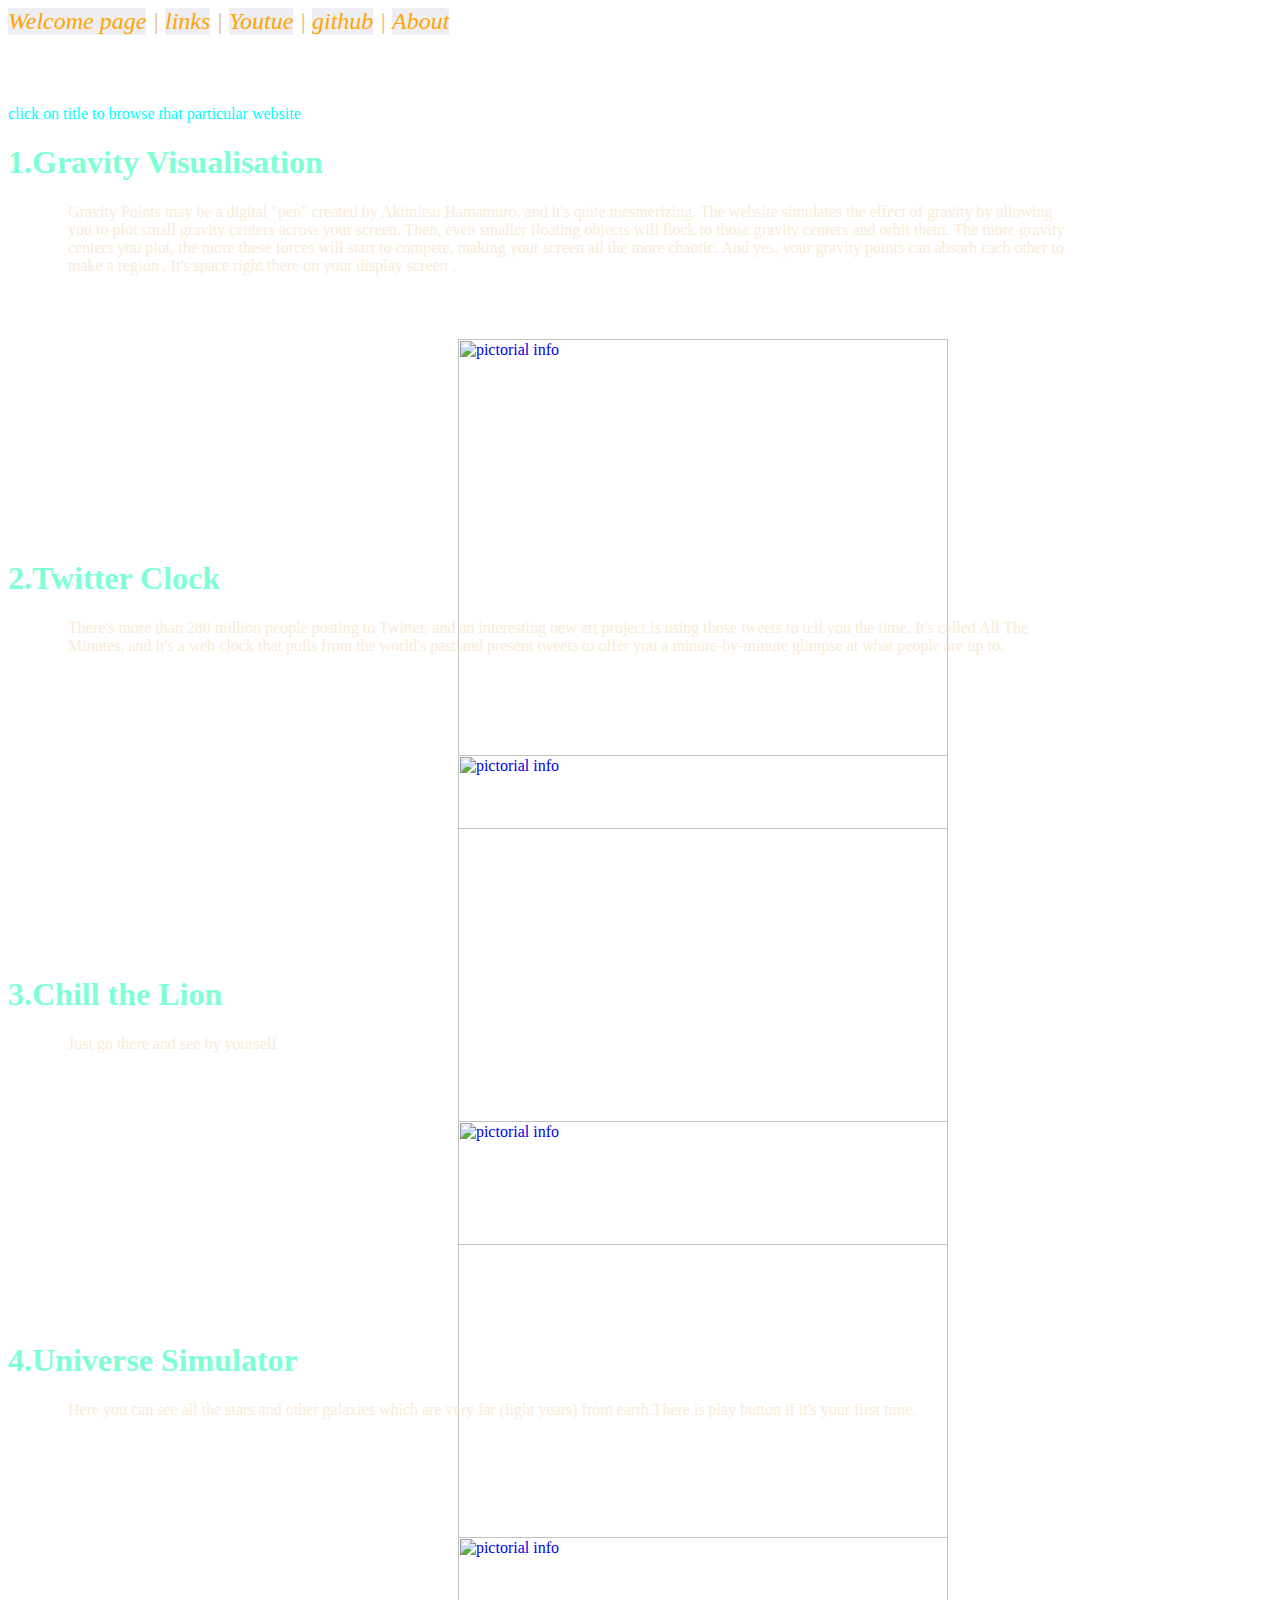
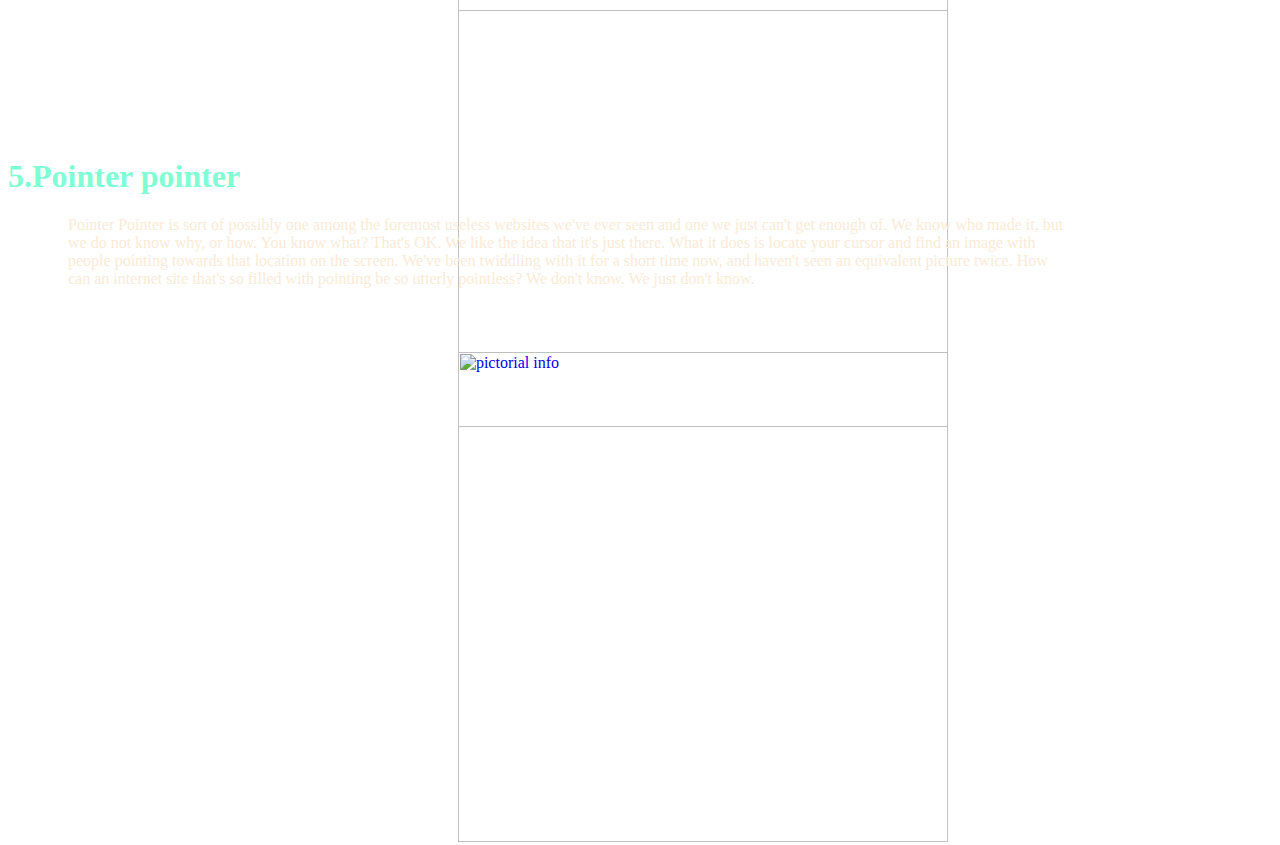
==== index2.html @ 0f93845f "Update index2.html" ====
<html>
<head>
  <meta chaset="UTF-8">
  <title>Best websites ever to time pass</title>
  <link rel="icon" type="image/png" href="blue.jpg"/>
<link rel="stylesheet" type="text/css" href="weblinks.css">
</head>
<body>
<nav class="first">
<I>

<a href="index.html">Welcome page</a>
|
<a href="#">links</a>
|
<a href="https://www.youtube.com/channel/UCvMXLm47z6agAc19Db-18Hg/videos?view_as=subscriber" target="_blank">Youtue</a>
|
<a href="https://github.com/grpnpraveen" target="_blank">github</a>
|
<a href="https://www.linkedin.com/in/gali-praveen-2754391b9/" target="_blank">About</a>
</nav>
<br><br><br>

</I>
    <p class="second">click on title to browse that particular website</p>
    
<div class="gravity">
                       <a href="https://codepen.io/akm2/full/rHIsa" target="_blank"> <h1>1.Gravity Visualisation</h1></a>
                        <p>Gravity Points may be a digital "pen" created by Akimitsu Hamamuro, and it's quite mesmerizing. The website simulates the effect of gravity by allowing you to plot small gravity centers across your screen. Then, even smaller floating objects will flock to those gravity centers and orbit them.
                    The more gravity centers you plot, the more these forces will start to compete, making your screen all the more chaotic. And yes, your gravity points can absorb each other to make a region . It's space right there on your display screen .
</p>
    </div>
  <div class="pic1"><a href="one.png" target="_blank"><img src="one.png" width="490px"   alt="pictorial info" ></a></div>
    
    
    <div class="twitter">
        <a href="http://alltheminutes.com/" target="_blank"><h1>2.Twitter Clock</h1></a><p>
                              There's more than 280 million people posting to Twitter, and an interesting new art project is using those tweets to tell you the time. It's called All The Minutes, and it's a web clock that pulls from the world's past and present tweets to offer you a minute-by-minute glimpse at what people are up to.
     </p></div> 
    <div class="pic2"><a href="two.png" target="_blank"><img src="two.png" width="490px"   alt="pictorial info" ></a></div>
    
<div class="lion">
    <a href="https://codepen.io/Yakudoo/full/YXxmYR/" target=_blank><h1>3.Chill the Lion</h1></a>
       <p>Just go there and see by yourself
    </p></div>
    <div class="pic3"><a href="four.png" target="_blank"><img src="four.png" width="490px"   alt="pictorial info" ></a></div>
    
  <div class="universe">
    <a href="https://stars.chromeexperiments.com/\" target="_blank"><h1>4.Universe Simulator</h1></a><p>Here you can see all the stars and other galaxies which are very far (light years) from earth.There is play button if it's your first time.  </p></div>  
    <div class="pic4"><a href="three.png" target="_blank"><img src="three.png" width="490px"   alt="pictorial info" ></a></div>
    
    <div class="pointer">
        <a href="https://pointerpointer.com/" target="_blank"><h1>5.Pointer pointer</h1></a><p> Pointer Pointer is sort of possibly one among the foremost useless websites we've ever seen and one we just can't get enough of.
We know who made it, but we do not know why, or how. You know what? That's OK. We like the idea that it's just there.
What it does is locate your cursor and find an image with people pointing towards that location on the screen. We've been twiddling with it for a short time now, and haven't seen an equivalent picture twice.
How can an internet site that's so filled with pointing be so utterly pointless? We don't know. We just don't know. </p></div>  
    
 <div class="pic5"><a href="five.png" target="_blank"><img src="five.png" width="490px"   alt="pictorial info" ></a></div>
    
</body>

</html>
---- weblinks.css ----
body{
    
    background-image:url('back.JPG');
    float:center;
    width:95%;
    
}
.pic1{
    padding-left: 37%;
    height:200px;
}
.pic2{
    padding-left: 37%;
    height:200px;
}
.pic3{
    padding-left: 37%;
    height:200px;
}
.pic4{
    padding-left: 37%;
    height:200px;
}
.pic5{
    padding-left: 37%;
    height:200px;
}
.first{
    
    font-size:x-large;
    color:burlywood;
}
.second{
    color:aqua;
    text-decoration:none;
    transition-property: font-size;
    transition-duration: 0.6s;
    transition-delay: 0.1s;
    margin-right: 320px;
}
.second:hover{
    color:antiquewhite;
    text-decoration: underline;
    font-size: 18px;
    
}
nav a{
    color:orange;
    text-decoration: none;
    display: inline-block;
    transition-property:font-size;
    transition-duration:0.3s ;
    transition-timing-function: linear;
    transition-delay:0.2s ;
    background-color: rgb(200,200,220,0.3);
    
    
   }
nav a:hover
{
    color:floralwhite;
    text-decoration: underline;
    text-decoration-color: palevioletred;
    font-size: 40px;
   
}
.gravity a {
    color:aquamarine;
   text-decoration: none;
}
.gravity a:hover{
    text-decoration: underline;
}
.gravity p{
   
    color:antiquewhite;
    width: 1000px;
    height:120px;
    margin-left: 60px;
}
.twitter a {
    color:aquamarine;
   text-decoration: none;
}
.twitter a:hover{
    text-decoration: underline;
}
.twitter p{
   
    color:antiquewhite;
    width: 1000px;
    height:120px;
    margin-left: 60px;
}

.lion a {
    color:aquamarine;
    text-decoration: none;
}
.lion p{
   
    color:antiquewhite;
    width: 1000px;
    height:70px;
     margin-left: 60px;
}
.lion a:hover{
    text-decoration: underline;
}
.universe a {
    color:aquamarine;
   text-decoration: none;
}
.universe a:hover{
    text-decoration: underline;
}
.universe p{
   
    color:antiquewhite;
    width: 1000px;
    height:120px;
    margin-left: 60px;
}
 .pointer a {
    color:aquamarine;
   text-decoration: none;
}
.pointer a:hover{
    text-decoration: underline;
}
.pointer p{
   
    color:antiquewhite;
    width: 1000px;
    height:120px;
    margin-left: 60px;
}



/* width */
::-webkit-scrollbar {
  width: 10px;
   
}

/* Track */
::-webkit-scrollbar-track {
  background: #888;
}

/* Handle */
::-webkit-scrollbar-thumb {
    
    background-color: bisque;
  
}

/* Handle on hover */
::-webkit-scrollbar-thumb:hover {
   background-color: aqua;
}
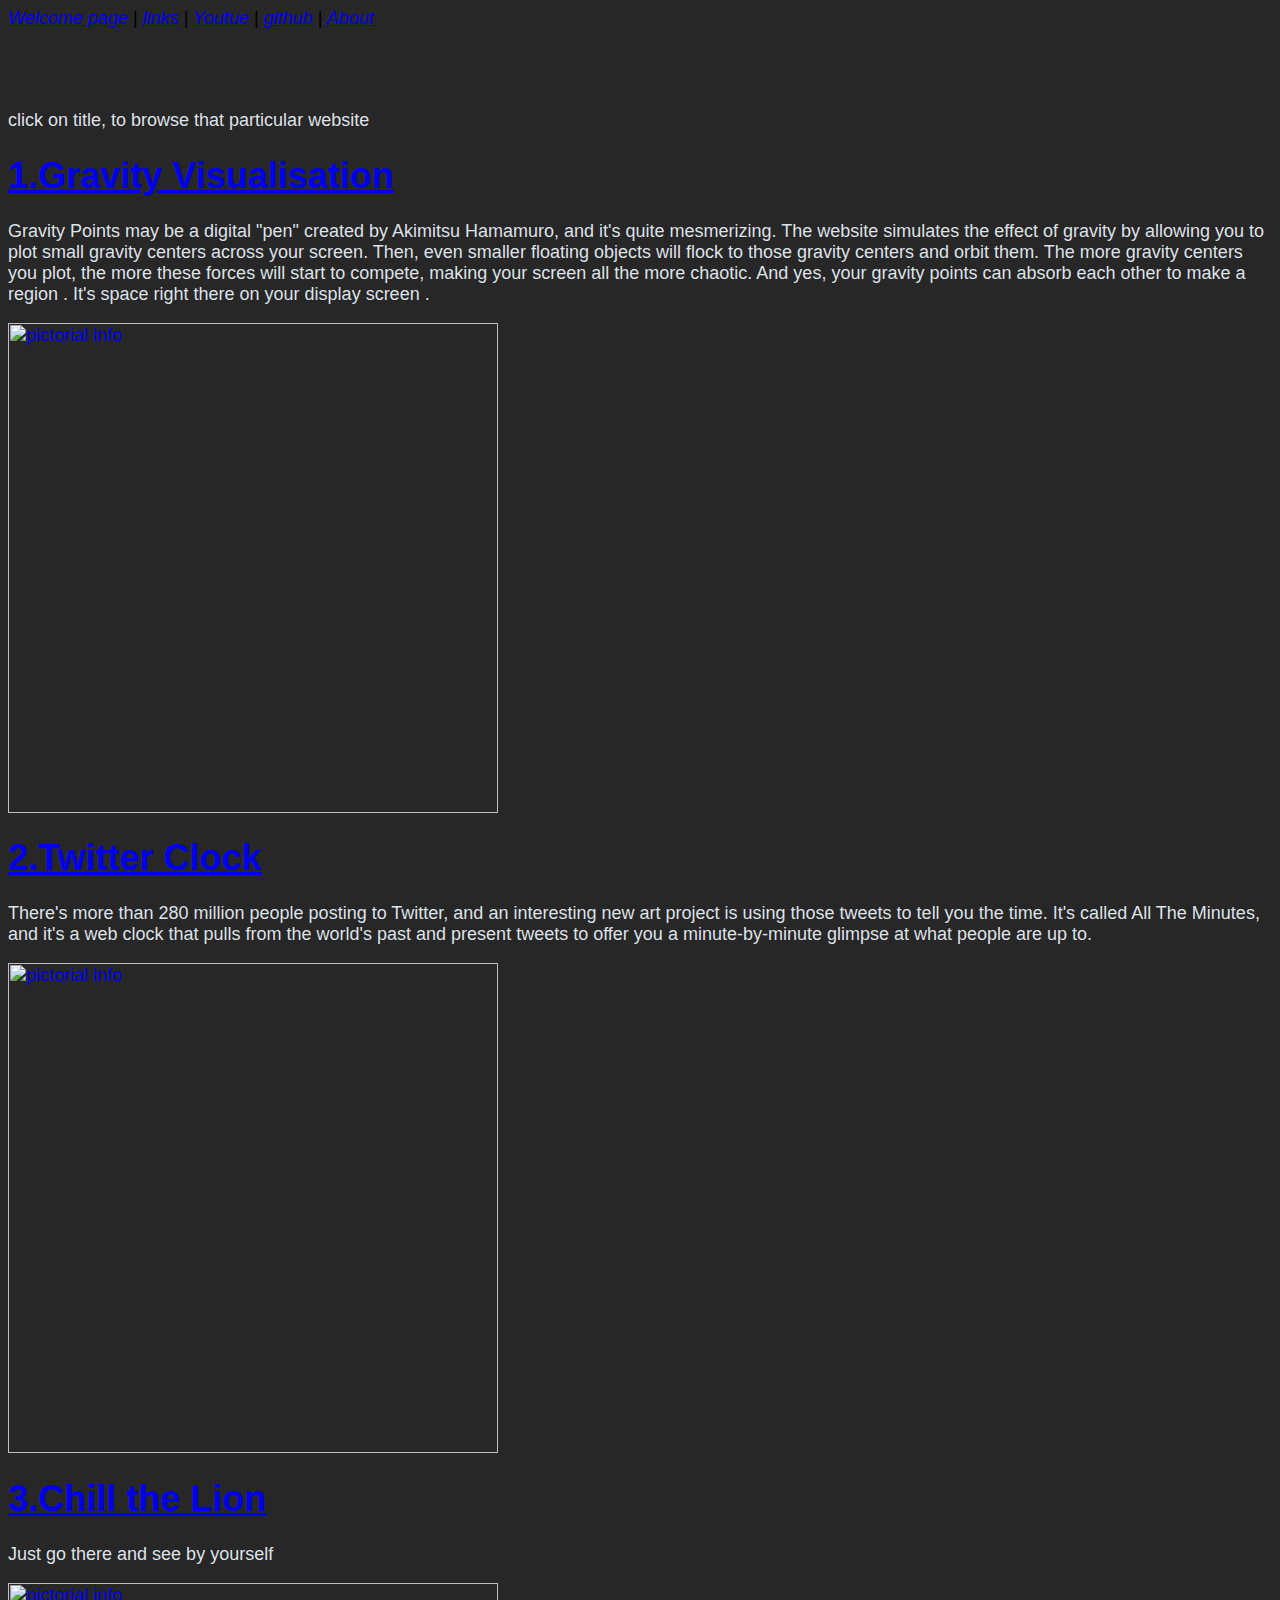
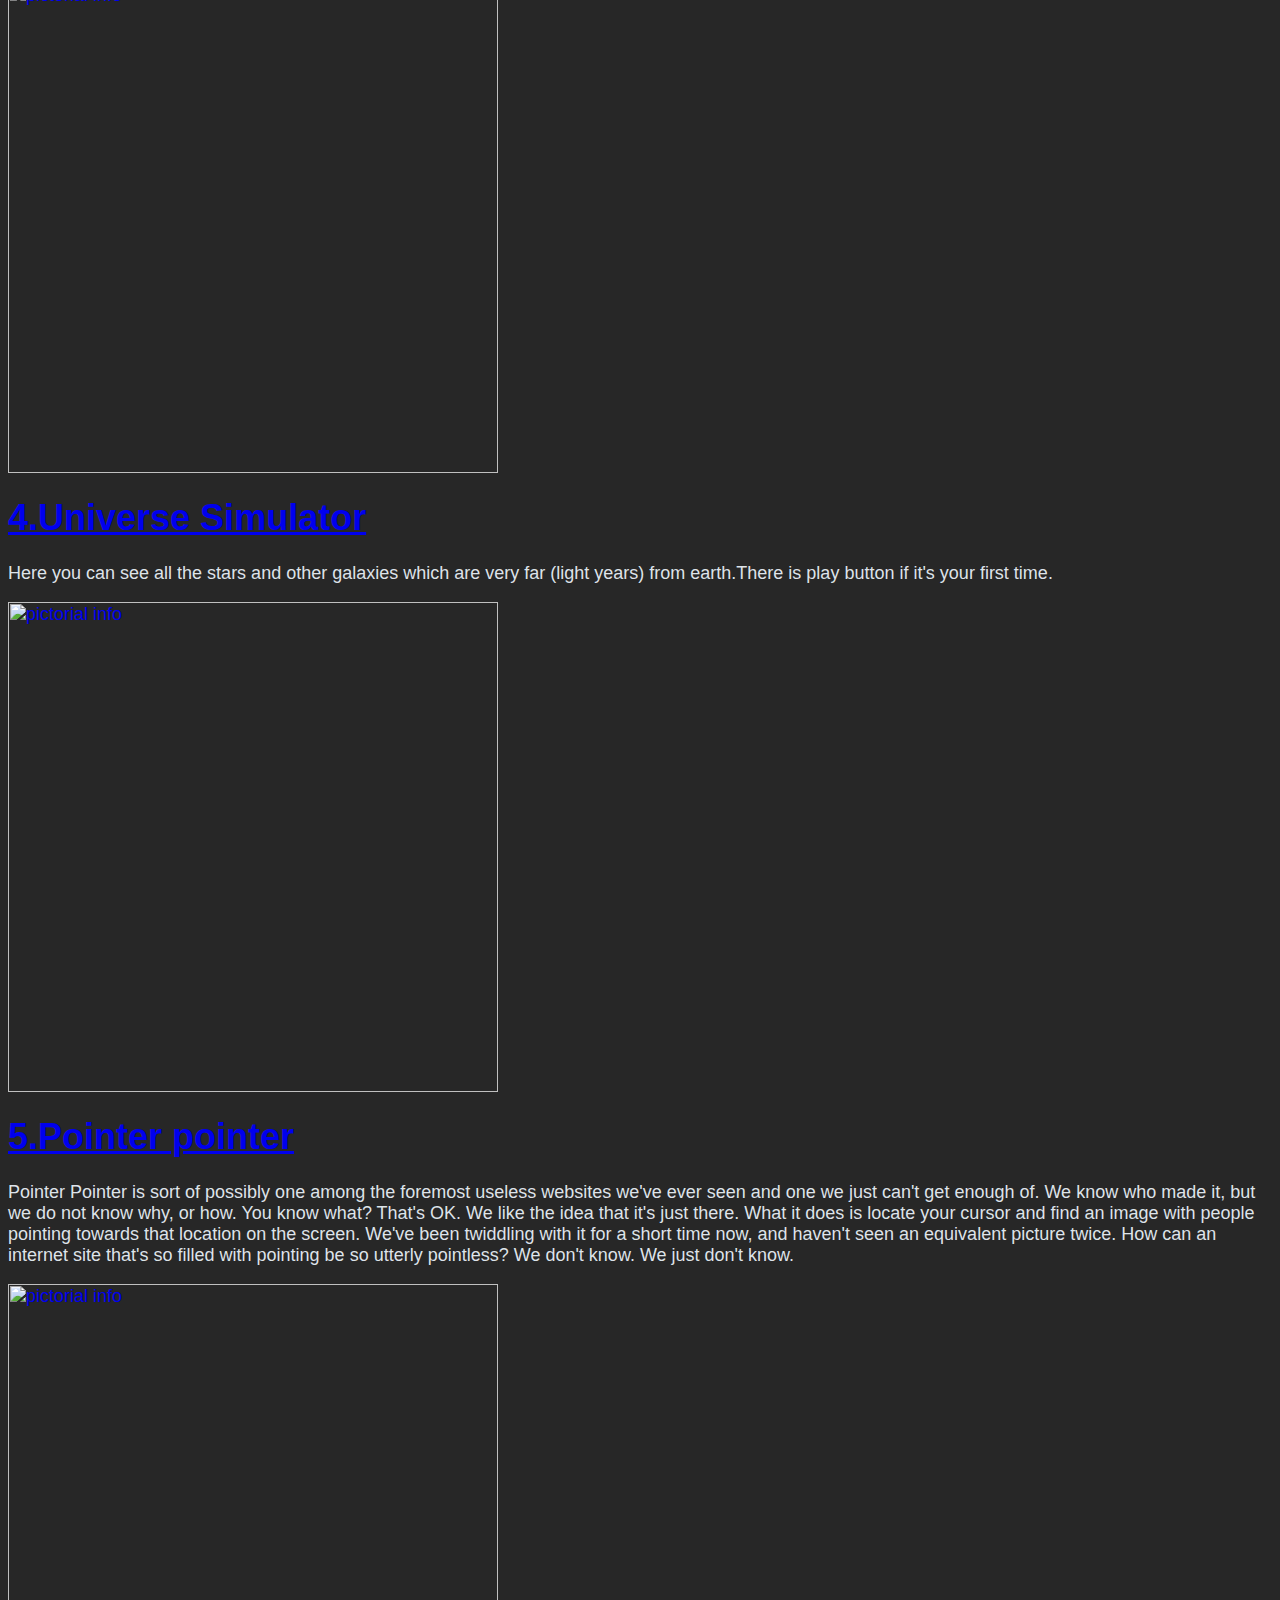
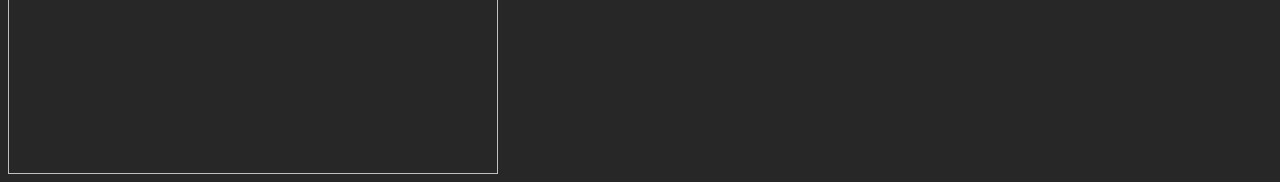
==== commit e9d52b98: "Update index2.html" ====
--- a/index2.html
+++ b/index2.html
@@ -17,12 +17,12 @@
 |
 <a href="https://github.com/grpnpraveen" target="_blank">github</a>
 |
-<a href="https://www.linkedin.com/in/gali-praveen-2754391b9/" target="_blank">About</a>
+<a href="https://www.linkedin.com/in/gali-ravi-praveen-2754391b9/" target="_blank">About</a>
 </nav>
 <br><br><br>
 
 </I>
-    <p class="second">click on title to browse that particular website</p>
+    <p class="second">click on title, to browse that particular website</p>
     
 <div class="gravity">
                        <a href="https://codepen.io/akm2/full/rHIsa" target="_blank"> <h1>1.Gravity Visualisation</h1></a>
--- a/weblinks.css
+++ b/weblinks.css
@@ -1,162 +1,76 @@
 body{
     
-    background-image:url('back.JPG');
-    float:center;
-    width:95%;
-    
+    background-color: #000000d8;
+    font-size: large;
+    font-family:'Gill Sans', 'Gill Sans MT', Calibri, 'Trebuchet MS', sans-serif;
+    }
+
+#heading .title1{
+    margin-left:40px;
+    color:coral;
 }
-.pic1{
-    padding-left: 37%;
-    height:200px;
+#heading .title2{
+    margin-left:40px;
+    color: #3587da;
 }
-.pic2{
-    padding-left: 37%;
-    height:200px;
-}
-.pic3{
-    padding-left: 37%;
-    height:200px;
-}
-.pic4{
-    padding-left: 37%;
-    height:200px;
-}
-.pic5{
-    padding-left: 37%;
-    height:200px;
-}
-.first{
-    
-    font-size:x-large;
-    color:burlywood;
-}
-.second{
-    color:aqua;
-    text-decoration:none;
-    transition-property: font-size;
-    transition-duration: 0.6s;
-    transition-delay: 0.1s;
-    margin-right: 320px;
-}
-.second:hover{
-    color:antiquewhite;
-    text-decoration: underline;
-    font-size: 18px;
-    
-}
-nav a{
-    color:orange;
-    text-decoration: none;
-    display: inline-block;
-    transition-property:font-size;
-    transition-duration:0.3s ;
-    transition-timing-function: linear;
-    transition-delay:0.2s ;
-    background-color: rgb(200,200,220,0.3);
-    
-    
-   }
-nav a:hover
-{
-    color:floralwhite;
-    text-decoration: underline;
-    text-decoration-color: palevioletred;
-    font-size: 40px;
-   
-}
-.gravity a {
-    color:aquamarine;
-   text-decoration: none;
-}
-.gravity a:hover{
-    text-decoration: underline;
-}
-.gravity p{
-   
-    color:antiquewhite;
-    width: 1000px;
-    height:120px;
-    margin-left: 60px;
-}
-.twitter a {
-    color:aquamarine;
-   text-decoration: none;
-}
-.twitter a:hover{
-    text-decoration: underline;
-}
-.twitter p{
-   
-    color:antiquewhite;
-    width: 1000px;
-    height:120px;
-    margin-left: 60px;
+#heading .sidebadge{
+    height:100px;
+    margin-left: 8px;
+
 }
 
-.lion a {
-    color:aquamarine;
-    text-decoration: none;
+#info{
+    margin-left:40px;
 }
-.lion p{
-   
-    color:antiquewhite;
-    width: 1000px;
-    height:70px;
-     margin-left: 60px;
+#info .smallhead{
+    color:rgba(255, 127, 80, 0.952);
 }
-.lion a:hover{
-    text-decoration: underline;
+#info .littlehead{
+    color: #ffbb00d5;
+    font-size:large;
 }
-.universe a {
-    color:aquamarine;
-   text-decoration: none;
+#info .links{
+    color:rgba(127, 255, 212, 0.801);
+    text-decoration: dotted;
 }
-.universe a:hover{
-    text-decoration: underline;
+#info .links:hover{
+    color: rgb(238, 100, 76);
 }
-.universe p{
-   
-    color:antiquewhite;
-    width: 1000px;
-    height:120px;
-    margin-left: 60px;
+p{
+    color: rgba(240, 248, 255, 0.904);
 }
- .pointer a {
-    color:aquamarine;
-   text-decoration: none;
+
+#info .paragraph{
+    width:1000px;
 }
-.pointer a:hover{
-    text-decoration: underline;
+#info .points{
+    color: #3587da;
 }
-.pointer p{
-   
-    color:antiquewhite;
-    width: 1000px;
-    height:120px;
-    margin-left: 60px;
-}
+
+
+
 
 
 
 /* width */
 ::-webkit-scrollbar {
-  width: 10px;
-   
-}
-
-/* Track */
-::-webkit-scrollbar-track {
-  background: #888;
-}
-
-/* Handle */
-::-webkit-scrollbar-thumb {
+    width: 3px;
+     
+  }
+  
+  /* Track */
+  ::-webkit-scrollbar-track {
+    background: #888;
+  }
+  
+  /* Handle */
+  ::-webkit-scrollbar-thumb {
+      
+      background-color: rgba(160, 100, 27, 0.774);
     
-    background-color: bisque;
+  }
   
-}
-
-/* Handle on hover */
-::-webkit-scrollbar-thumb:hover {
-   background-color: aqua;
-}
+  /* Handle on hover */
+  ::-webkit-scrollbar-thumb:hover {
+     background-color: aqua;
+  }
